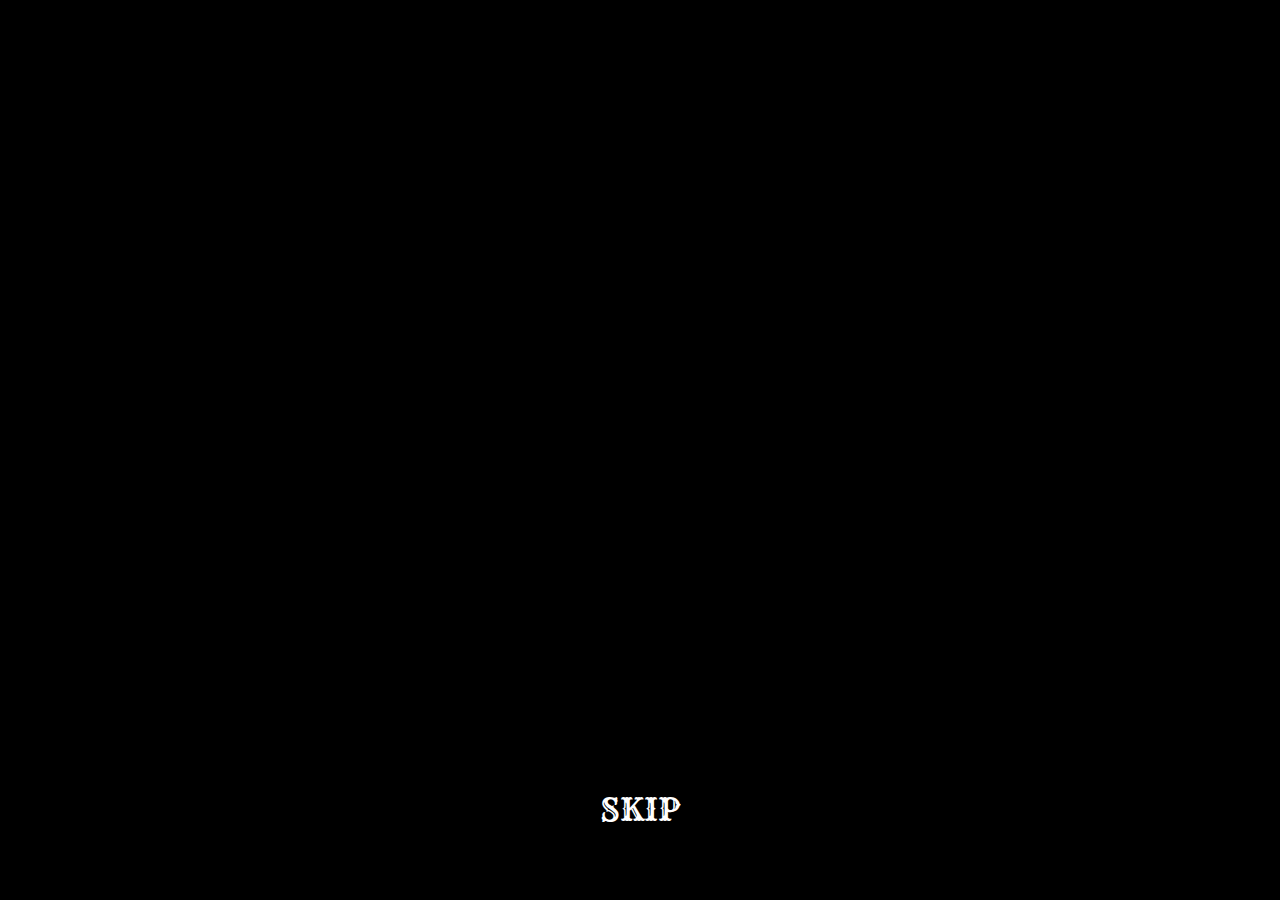
==== index.html @ 65852775 "commit" ====
<!DOCTYPE html>
<html>
  <head>

    <meta charset="utf-8">
    <meta http-equiv="Cache-Control" content="no-cache" />
    <meta http-equiv="Expires" content="-1" />
    <meta http-equiv="Pragma" content="no-cache" />
    <meta name="viewport" content="width=device-width, initial-scale=1.0">

    <!-- SEO -->
    <title>IN THE BASEMENT / EREN X RINER X EREN 호러 합작</title>
    <link rel="canonical" href="https://inthebasement.github.io/">
    <meta name="description" content="진격의 거인 에렌 x 라이너 x 에렌 조합의 할로윈 기념 호러 합작입니다.">
    <meta property="og:locale" content="ko_KR">
    <meta property="og:type" content="website">
    <meta property="og:title" content="IN THE BASEMENT / EREN X RINER X EREN 호러 합작">
    <meta property="og:description" content="IT 서비스를 제대로 이용하는 다양한 방법">
    <meta property="og:url" content="https://inthebasement.github.io/">
    <meta property="og:site_name" content="IN THE BASEMENT / EREN X RINER X EREN 호러 합작">

    <link href="intro.css" rel="stylesheet" type="text/css" />
    <link href="reset.css" rel="stylesheet" type="text/css" />
    <link href="https://fonts.googleapis.com/css2?family=Rye&display=swap" rel="stylesheet">
    
  </head>
  <body>

    <div class="skip">
      <a class="btn_skip" href="main.html" target="_self">SKIP</a>
    </div>

    <div class="video-background">
      <div id="player"></div>
    </div>

    <script>
    var tag = document.createElement('script');
    tag.src = "http://www.youtube.com/iframe_api";
    var firstScriptTag = document.getElementsByTagName('script')[0];
    firstScriptTag.parentNode.insertBefore(tag, firstScriptTag);

        // create youtube player
        var player;
        function onYouTubePlayerAPIReady() {
            player = new YT.Player('player', {
               height: 'auto',
               width: '100%',
               videoId: '0Bmhjf0rKe8',
               playerVars:{
                 'autoplay':1,
                 'rel':0,
                 'showinfo':0,
                 'controls':0,
                 'autohide':1,
                 'mute': 1,},
               events: {
                'onStateChange': onPlayerStateChange
              }
            });
        }

        // // 유튜브 플레이어가 다 만들어지면 호출됨
        // function onPlayerReady(event) {
        // event.target.playVideo();
        // }

        // when video ends
        function onPlayerStateChange(event) {
          //alert (event.data);
          if (event.data == 0)
                  GoHome();
        }
        function GoHome(){
            window.location = 'main.html';
        }

    </script>

  </body>



</html>
---- intro.css ----
/*인트로 영상*/

/* .video {
    position: relative;
    width: 100%;
    height: 100%;
}

#introVIDEO {
    width: 100%;
    height: 100%;
} */

.video-background {
    background: #000000;
    position: fixed;
    top: 0;
    right: 0;
    bottom: 0;
    left: 0;
    z-index: -99;
}
.video-background,
#player{
    position: absolute;
    top: 0;
    left: 0;
    width: 100%;
    height: 100%;
}

/*skip button*/

#skip {
    color:#000000;
    position: relative;
}

.skip {
    position: absolute;
    width: 100%;
    bottom: 7%;
    text-align: center;
}

.btn_skip {
    display: inline-block;
    font-size: 32px;
    margin: 0 auto;
    color: white;
    font-family: 'Rye', cursive;
    padding: 12px 16px;
    border-radius: 5px;
}

.btn_skip:hover {
    background-color: #fff;
    background-color: rgba( 255, 255, 255, 0.2 );
    transition-duration: 0.5s;
}
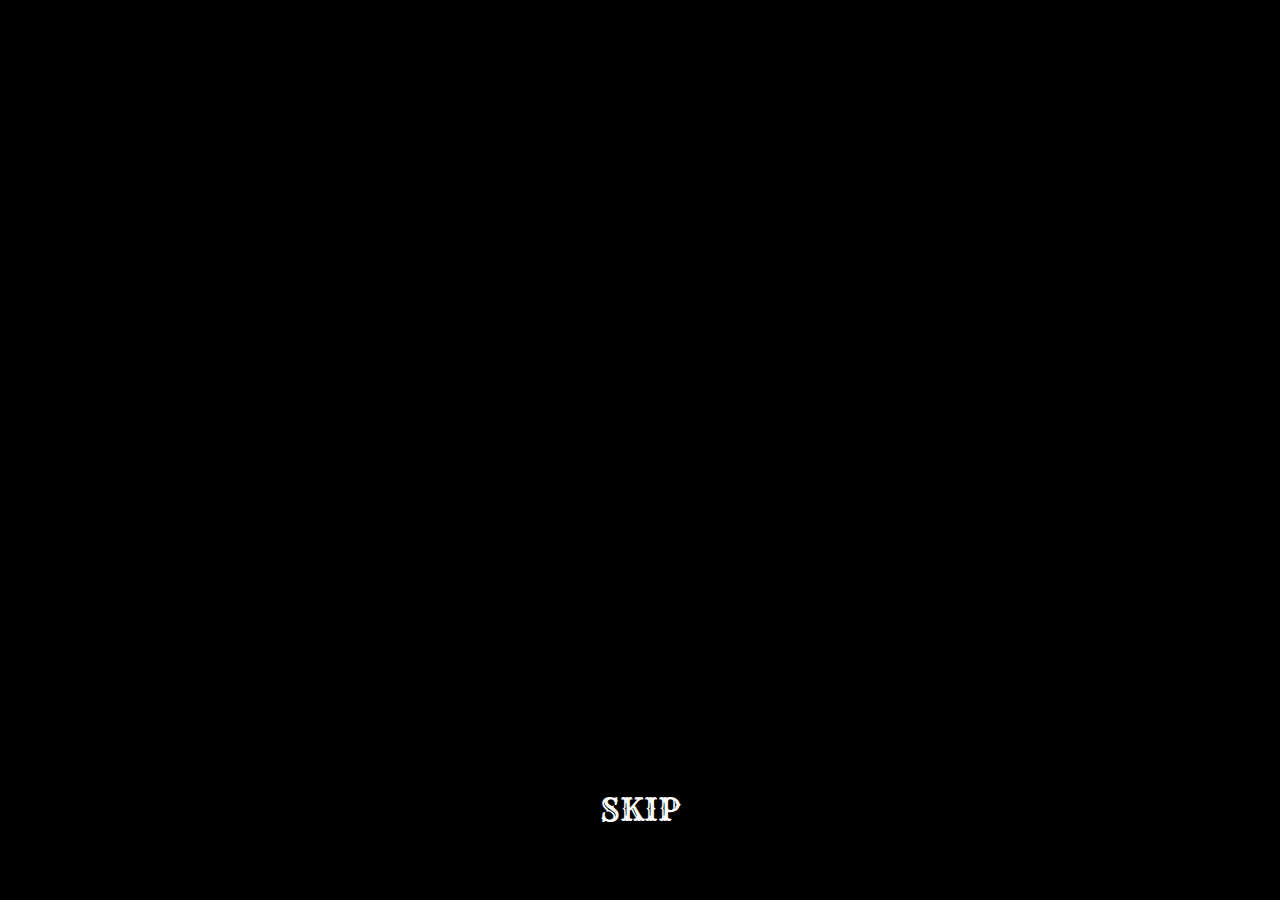
==== commit 0d9a019a: "https" ====
--- a/index.html
+++ b/index.html
@@ -10,13 +10,13 @@
 
     <!-- SEO -->
     <title>IN THE BASEMENT / EREN X RINER X EREN 호러 합작</title>
-    <link rel="canonical" href="https://inthebasement.github.io/">
+    <link rel="canonical" href="https://in-the-basement.github.io/index.html">
     <meta name="description" content="진격의 거인 에렌 x 라이너 x 에렌 조합의 할로윈 기념 호러 합작입니다.">
     <meta property="og:locale" content="ko_KR">
     <meta property="og:type" content="website">
     <meta property="og:title" content="IN THE BASEMENT / EREN X RINER X EREN 호러 합작">
-    <meta property="og:description" content="IT 서비스를 제대로 이용하는 다양한 방법">
-    <meta property="og:url" content="https://inthebasement.github.io/">
+    <meta property="og:description" content="IN THE BASEMENT / EREN X RINER X EREN 호러 합작">
+    <meta property="og:url" content="https://in-the-basement.github.io/index.html">
     <meta property="og:site_name" content="IN THE BASEMENT / EREN X RINER X EREN 호러 합작">
 
     <link href="intro.css" rel="stylesheet" type="text/css" />
@@ -36,7 +36,7 @@
 
     <script>
     var tag = document.createElement('script');
-    tag.src = "http://www.youtube.com/iframe_api";
+    tag.src = "https://www.youtube.com/iframe_api";
     var firstScriptTag = document.getElementsByTagName('script')[0];
     firstScriptTag.parentNode.insertBefore(tag, firstScriptTag);
 
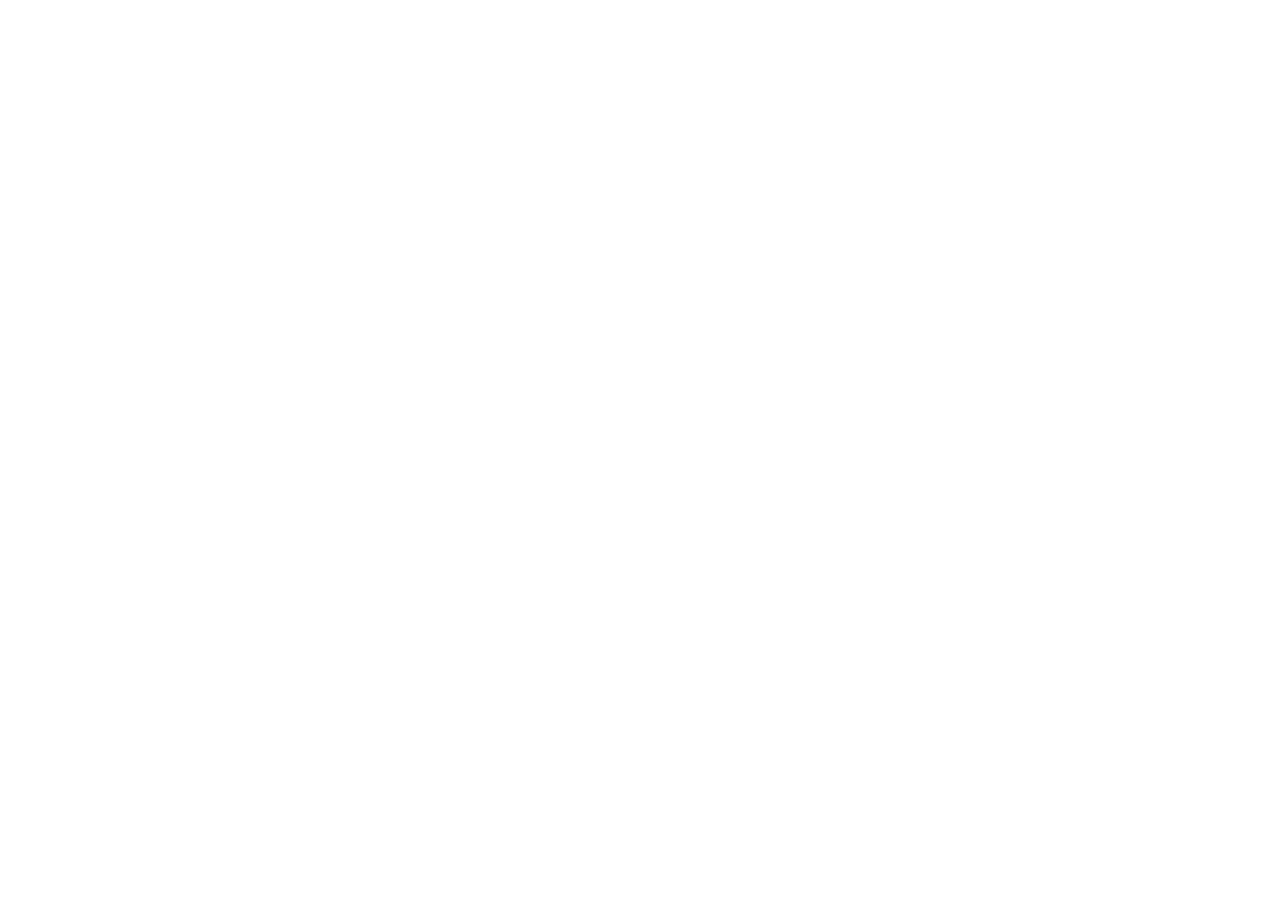
==== commit 4e217aa3: "bgm" ====
--- a/index.html
+++ b/index.html
@@ -26,11 +26,16 @@
   </head>
   <body>
 
+    <iframe src="./bgm.sci-Fi.mp3" allow="autoplay" id="audio" style="display:none"></iframe>
+    <audio id="audio" autoplay>
+      <source src="./bgm/sci-Fi.mp3">
+    </audio>
+
     <div class="skip">
       <a class="btn_skip" href="main.html" target="_self">SKIP</a>
     </div>
 
-    <div class="video-background">
+    <div class="video-closeground">
       <div id="player"></div>
     </div>
 
@@ -46,14 +51,15 @@
             player = new YT.Player('player', {
                height: 'auto',
                width: '100%',
-               videoId: '0Bmhjf0rKe8',
+               videoId: 'F9Gd_Rcy9LA',
                playerVars:{
                  'autoplay':1,
                  'rel':0,
                  'showinfo':0,
                  'controls':0,
                  'autohide':1,
-                 'mute': 1,},
+                 'mute': 1,
+                 'vq': 1080},
                events: {
                 'onStateChange': onPlayerStateChange
               }
--- a/intro.css
+++ b/intro.css
@@ -13,8 +13,8 @@
     height: 100%;
 } */
 
-.video-background {
-    background: #000000;
+.video-closeground {
+    closeground: #000000;
     position: fixed;
     top: 0;
     right: 0;
@@ -22,7 +22,7 @@
     left: 0;
     z-index: -99;
 }
-.video-background,
+.video-closeground,
 #player{
     position: absolute;
     top: 0;
@@ -56,7 +56,7 @@
 }
 
 .btn_skip:hover {
-    background-color: #fff;
-    background-color: rgba( 255, 255, 255, 0.2 );
+    closeground-color: #fff;
+    closeground-color: rgba( 255, 255, 255, 0.2 );
     transition-duration: 0.5s;
 }